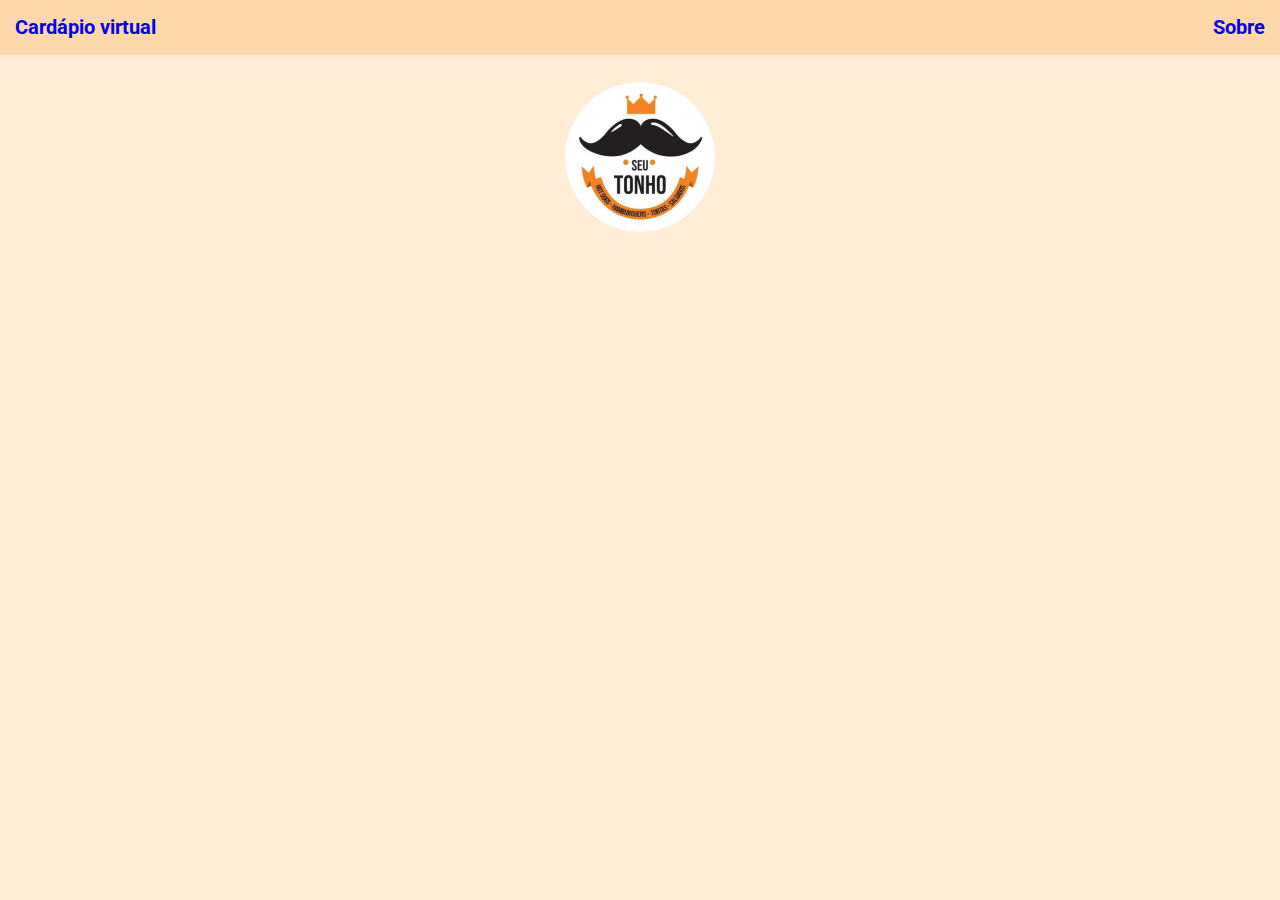
==== index.html @ 18b79d6a "Posicionamento do index" ====
<!DOCTYPE html>
<html lang="pt-br">

<head>
    <meta charset="UTF-8">
    <meta name="viewport" content="width=device-width, initial-scale=1.0">
    <link rel="stylesheet" href="../styles/style.css">
    <link rel="preconnect" href="https://fonts.googleapis.com">
    <link rel="preconnect" href="https://fonts.gstatic.com" crossorigin>
    <link href="https://fonts.googleapis.com/css2?family=Roboto:wght@300;400;700&display=swap" rel="stylesheet">
    <title>Seu Tonho Lanches</title>
</head>

<body>
    <header class="menu">
        <nav>
            <a class="menuLink" href="./menu.html">Cardápio virtual</a>
        </nav>
        <nav>
            <a class="contactLink" href="./about.html">Sobre</a>
        </nav>
    </header>

    <main class="headerMenu">
        <img class="logoTonho" src="../assets/logoTonho.png" alt="Logo">
    </main>
</body>

</html>
---- styles/style.css ----
* {
    margin: 0;
    padding: 0;
    box-sizing: border-box;
}

body {
    display: flex;
    flex-direction: column;
    background: #FFEDD5;
    font-family: 'Roboto', sans-serif;
    padding-bottom: 40px;
}

.menu {
    position: fixed;
    top: 0;
    left: 0;
    display: flex;
    align-items: center;
    justify-content: space-between;
    width: 100%;
    height: 55px;
    font-weight: 700;
    font-size: 20px;
    line-height: 33px;
    padding: 15px 15px;
    background: #FED7AA;
}

.homeLink,
.menuLink,
.contactLink,
.salgadosLink,
.tortasedocesLink,
.sanduichesLink {
    text-decoration: none;
}

main {
    display: flex;
    flex-direction: column;
    justify-content: center;
}

.logoTonho {
    width: 150px;
    height: 150px;
    border-radius: 50%;
    margin-top: 50px;
    margin-bottom: 16px;
}

ul {
    list-style: none;
}

.headerMenu {
    padding: 32px;
    text-align: center;
}

.productSection,
.headerMenu {
    max-width: 350px;
    margin: 0 auto 26px;
}

h1 {
    font-weight: 700;
    font-size: 28px;
    line-height: 33px;
    color: #995000;
    flex: none;
    order: 0;
    flex-grow: 0;
    margin-bottom: 5px;
}

h2 {
    background-color: #FED7AA;
    padding: 8px 16px;
    text-align: center;
    margin-bottom: 24px;
}

h3 {
    margin-bottom: 6px;
}

ul li {
    margin-bottom: 16px;
    display: flex;
    justify-content: space-between;
}

li .details {
    max-width: 240px;
}

p {
    font-weight: 400;
    font-size: 14px;
    line-height: 16px;
    color: rgba(0, 0, 0, 0.7);
    flex: none;
    order: 1;
    flex-grow: 0;
}
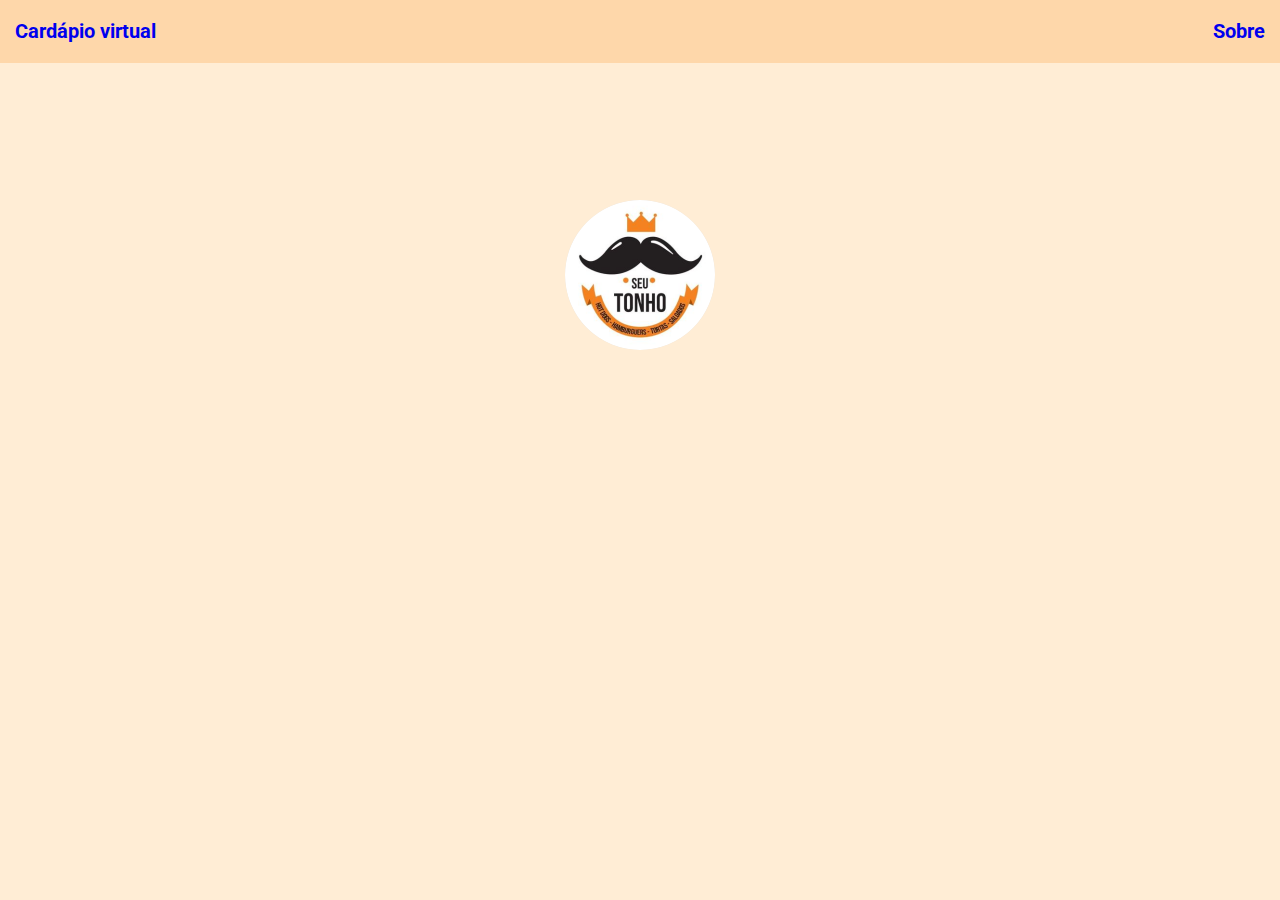
==== commit afc53ba7: "Adição da querie no css" ====
--- a/index.html
+++ b/index.html
@@ -4,7 +4,7 @@
 <head>
     <meta charset="UTF-8">
     <meta name="viewport" content="width=device-width, initial-scale=1.0">
-    <link rel="stylesheet" href="../styles/style.css">
+    <link rel="stylesheet" href="./styles/style.css">
     <link rel="preconnect" href="https://fonts.googleapis.com">
     <link rel="preconnect" href="https://fonts.gstatic.com" crossorigin>
     <link href="https://fonts.googleapis.com/css2?family=Roboto:wght@300;400;700&display=swap" rel="stylesheet">
@@ -14,15 +14,16 @@
 <body>
     <header class="menu">
         <nav>
-            <a class="menuLink" href="./menu.html">Cardápio virtual</a>
+            <a class="menuLink" href="./views/menu.html">Cardápio virtual</a>
         </nav>
         <nav>
-            <a class="contactLink" href="./about.html">Sobre</a>
+            <a class="contactLink" href="./views/about.html">Sobre</a>
         </nav>
     </header>
-
-    <main class="headerMenu">
-        <img class="logoTonho" src="../assets/logoTonho.png" alt="Logo">
+    <main class="mainIndex">
+        <a class="menuLink" href="./views/menu.html">
+            <img class="logoTonho" src="./assets/logoTonho.png" alt="Logo">
+        </a>
     </main>
 </body>
 
--- a/styles/style.css
+++ b/styles/style.css
@@ -4,60 +4,54 @@
     box-sizing: border-box;
 }
 
+
 body {
     display: flex;
     flex-direction: column;
     background: #FFEDD5;
     font-family: 'Roboto', sans-serif;
-    padding-bottom: 40px;
 }
 
 .menu {
     position: fixed;
-    top: 0;
-    left: 0;
     display: flex;
-    align-items: center;
     justify-content: space-between;
+    flex-wrap: wrap;
     width: 100%;
-    height: 55px;
+    gap: 15px;
+    padding: 15px;
+
     font-weight: 700;
     font-size: 20px;
     line-height: 33px;
-    padding: 15px 15px;
     background: #FED7AA;
-}
-
-.homeLink,
-.menuLink,
-.contactLink,
-.salgadosLink,
-.tortasedocesLink,
-.sanduichesLink {
-    text-decoration: none;
 }
 
 main {
     display: flex;
     flex-direction: column;
     justify-content: center;
+    text-align: center;
+    margin-top: 90px;
+}
+
+.mainIndex {
+    margin-top: 200px;
 }
 
 .logoTonho {
     width: 150px;
     height: 150px;
     border-radius: 50%;
-    margin-top: 50px;
     margin-bottom: 16px;
+}
+
+a {
+    text-decoration: none;
 }
 
 ul {
     list-style: none;
-}
-
-.headerMenu {
-    padding: 32px;
-    text-align: center;
 }
 
 .productSection,
@@ -106,4 +100,11 @@
     flex: none;
     order: 1;
     flex-grow: 0;
+}
+
+@media (max-width: 530px) {
+    .mainMenu {
+        margin-top: 140px;
+        /* padding-top: 130px; */
+    }
 }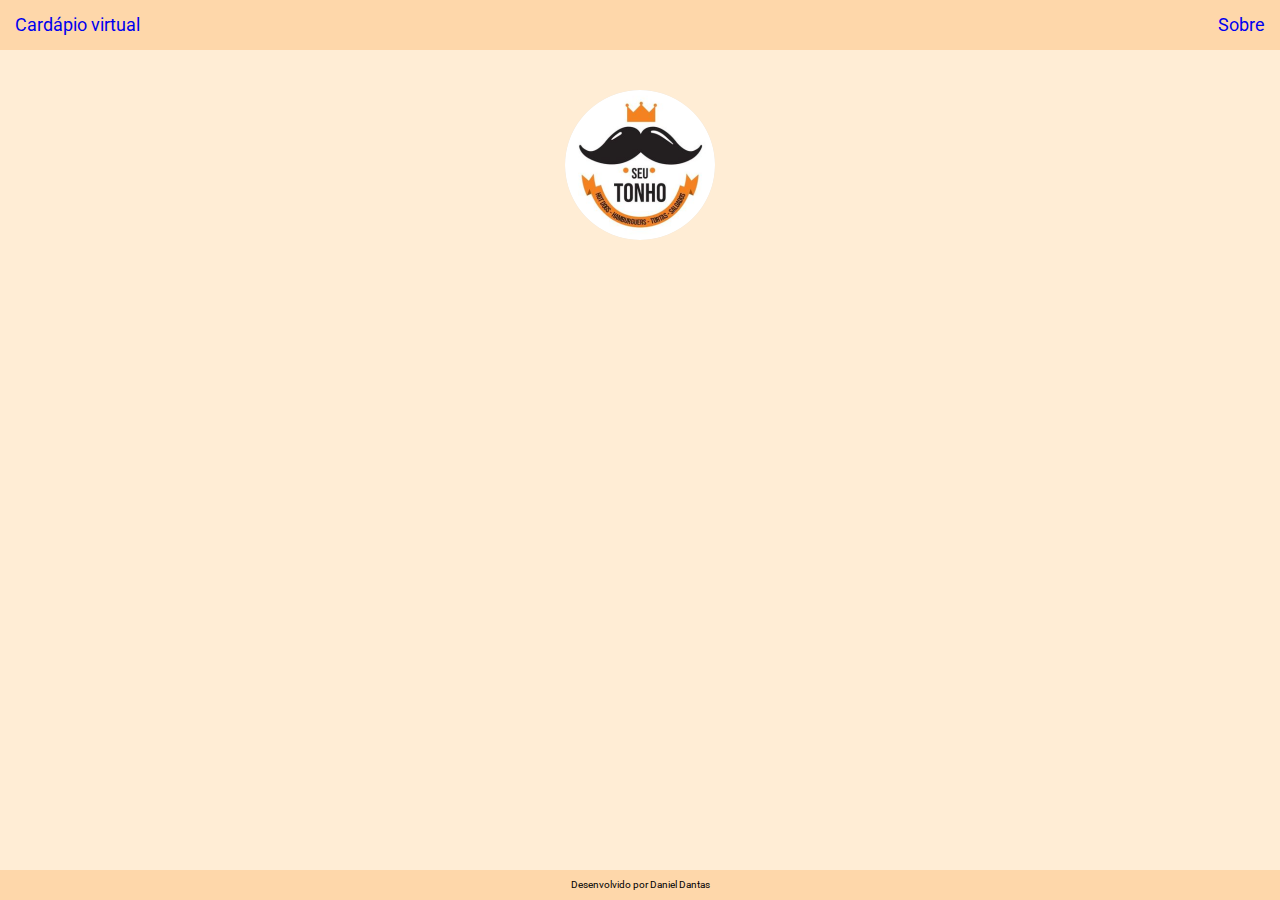
==== commit 42147705: "Inclusão de rodapé e ajustes no layout" ====
--- a/index.html
+++ b/index.html
@@ -21,10 +21,13 @@
         </nav>
     </header>
     <main class="mainIndex">
-        <a class="menuLink" href="./views/menu.html">
-            <img class="logoTonho" src="./assets/logoTonho.png" alt="Logo">
-        </a>
+        <section class="headerMenu">
+            <a class="menuLink" href="./views/menu.html">
+                <img class="logoTonho" src="./assets/logoTonho.png" alt="Logo">
+            </a>
+        </section>
     </main>
+    <footer>Desenvolvido por Daniel Dantas</footer>
 </body>
 
 </html>--- a/styles/style.css
+++ b/styles/style.css
@@ -3,7 +3,6 @@
     padding: 0;
     box-sizing: border-box;
 }
-
 
 body {
     display: flex;
@@ -19,11 +18,10 @@
     flex-wrap: wrap;
     width: 100%;
     gap: 15px;
-    padding: 15px;
-
-    font-weight: 700;
-    font-size: 20px;
-    line-height: 33px;
+    padding: 10px 15px;
+    font-weight: 400;
+    font-size: 18px;
+    line-height: 30px;
     background: #FED7AA;
 }
 
@@ -31,12 +29,13 @@
     display: flex;
     flex-direction: column;
     justify-content: center;
-    text-align: center;
     margin-top: 90px;
 }
 
-.mainIndex {
-    margin-top: 200px;
+.headerMenu {
+    display: flex;
+    flex-direction: column;
+    align-items: center;
 }
 
 .logoTonho {
@@ -102,9 +101,18 @@
     flex-grow: 0;
 }
 
-@media (max-width: 530px) {
+footer {
+    position: fixed;
+    bottom: 0;
+    background: #FED7AA;
+    width: 100%;
+    text-align: center;
+    font-size: 10px;
+    line-height: 30px;
+}
+
+@media (max-width: 483px) {
     .mainMenu {
         margin-top: 140px;
-        /* padding-top: 130px; */
     }
 }